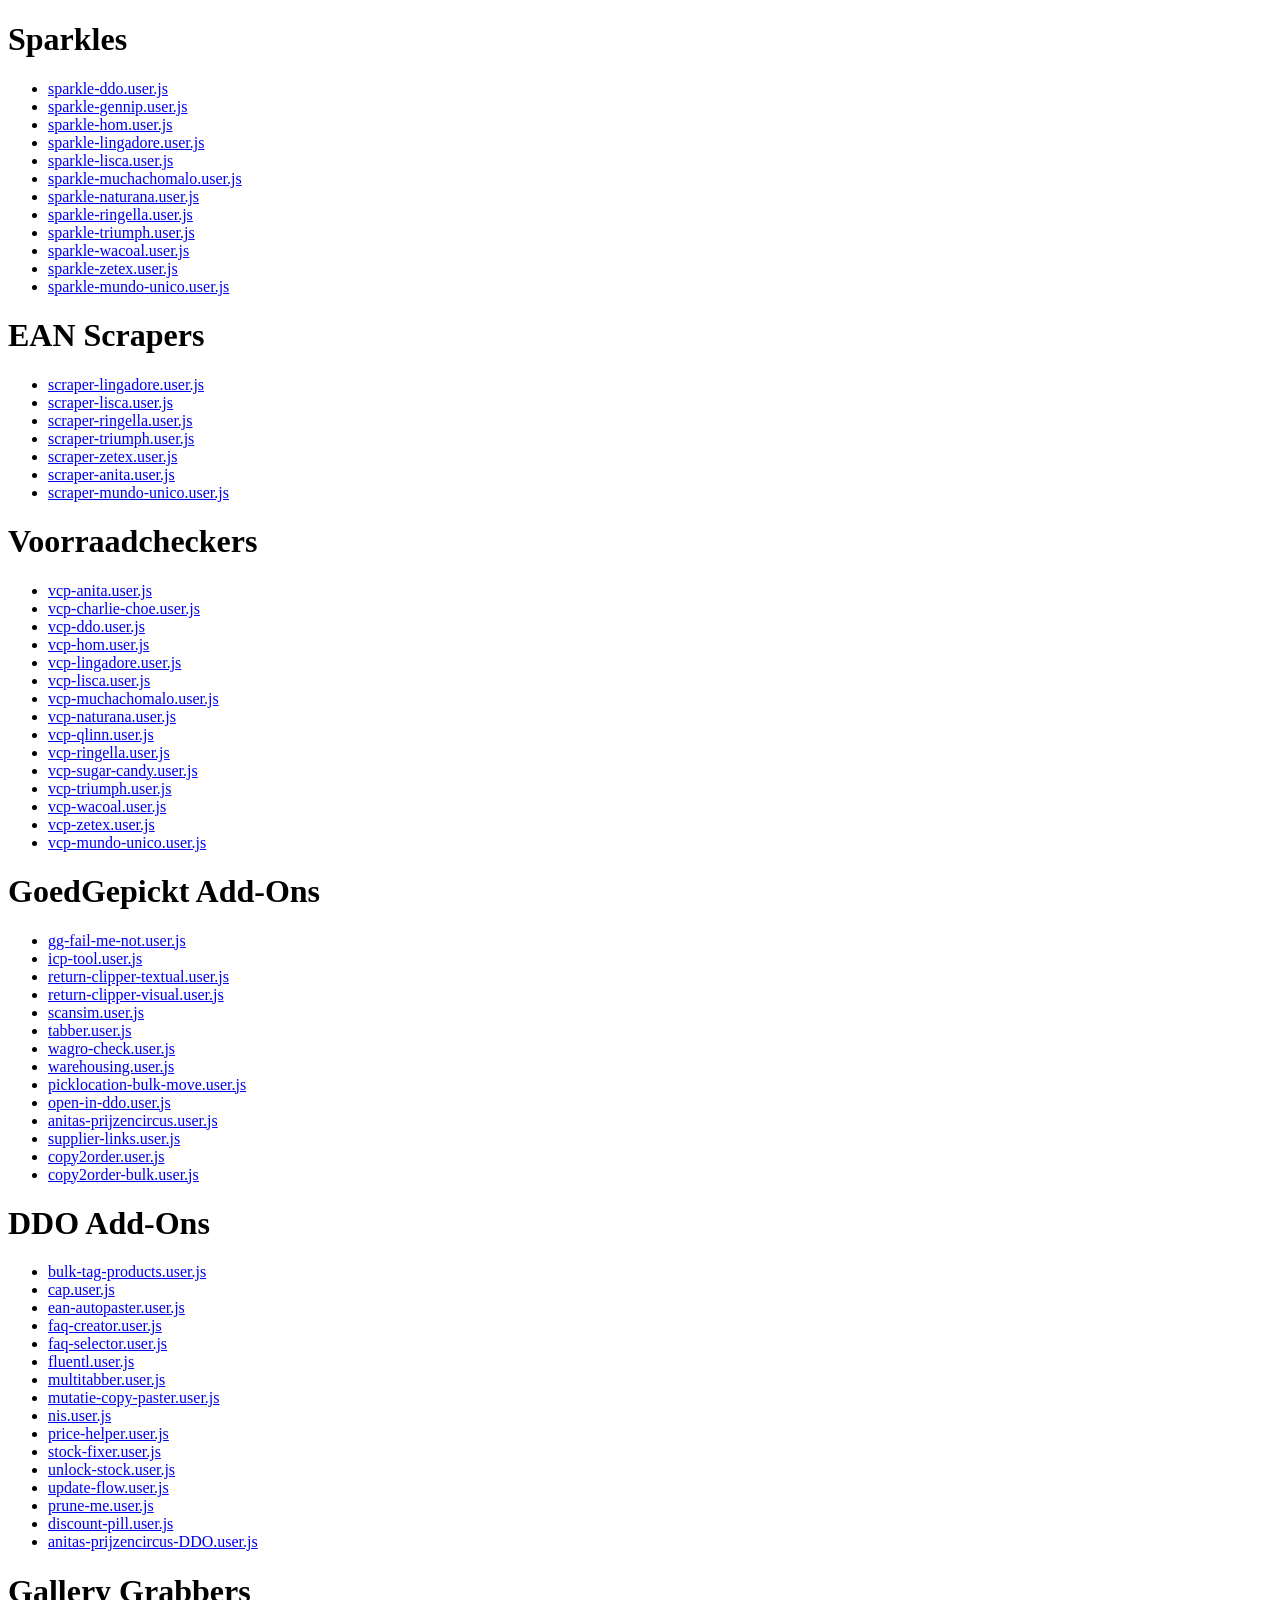
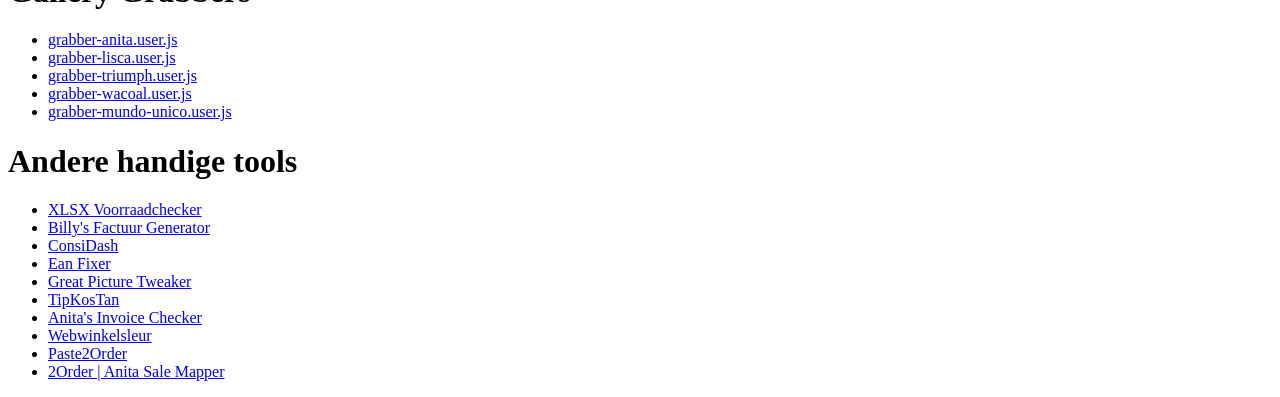
==== index.html @ 5fe6bc41 "Update index.html" ====
<!DOCTYPE html>
<html lang="nl">
<head>
  <meta charset="UTF-8">
  <title>Maak het werk makkelijker</title>
</head>
<body>
  
<style>
  .userscripts { list-style: none; padding-left: 0; }
  .userscripts li { margin: .6rem 0; }
  .userscripts a { font-weight: 600; }
  .userscripts .desc { display:block; color:#555; margin-top: .15rem; }
</style>
<H1>Sparkles</H1>
<ul>
  <li>
    <a href="https://raw.githubusercontent.com/CPVB86/tempermonkey/main/sparkle/sparkle-ddo.user.js">
      sparkle-ddo.user.js
    </a>
  </li>
  <li>
    <a href="https://raw.githubusercontent.com/CPVB86/tempermonkey/main/sparkle/sparkle-gennip.user.js">
      sparkle-gennip.user.js
    </a>
  </li>
  <li>
    <a href="https://raw.githubusercontent.com/CPVB86/tempermonkey/main/sparkle/sparkle-hom.user.js">
      sparkle-hom.user.js
    </a>
  </li>
  <li>
    <a href="https://raw.githubusercontent.com/CPVB86/tempermonkey/main/sparkle/sparkle-lingadore.user.js">
      sparkle-lingadore.user.js
    </a>
  </li>
  <li>
    <a href="https://raw.githubusercontent.com/CPVB86/tempermonkey/main/sparkle/sparkle-lisca.user.js">
      sparkle-lisca.user.js
    </a>
  </li>
  <li>
    <a href="https://raw.githubusercontent.com/CPVB86/tempermonkey/main/sparkle/sparkle-muchachomalo.user.js">
      sparkle-muchachomalo.user.js
    </a>
  </li>
  <li>
    <a href="https://raw.githubusercontent.com/CPVB86/tempermonkey/main/sparkle/sparkle-naturana.user.js">
      sparkle-naturana.user.js
    </a>
  </li>
  <li>
    <a href="https://raw.githubusercontent.com/CPVB86/tempermonkey/main/sparkle/sparkle-ringella.user.js">
      sparkle-ringella.user.js
    </a>
  </li>
  <li>
    <a href="https://raw.githubusercontent.com/CPVB86/tempermonkey/main/sparkle/sparkle-triumph.user.js">
      sparkle-triumph.user.js
    </a>
  </li>
  <li>
    <a href="https://raw.githubusercontent.com/CPVB86/tempermonkey/main/sparkle/sparkle-wacoal.user.js">
      sparkle-wacoal.user.js
    </a>
  </li>
  <li>
    <a href="https://raw.githubusercontent.com/CPVB86/tempermonkey/main/sparkle/sparkle-zetex.user.js">
      sparkle-zetex.user.js
    </a>
  </li>  
  <li>
    <a href="https://raw.githubusercontent.com/CPVB86/tempermonkey/main/sparkle/sparkle-mundo-unico.user.js">
      sparkle-mundo-unico.user.js
    </a>
  </li>
</ul>
  <h1>EAN Scrapers</h1>
<ul>
  <li>
    <a href="https://raw.githubusercontent.com/CPVB86/tempermonkey/main/scraper/scraper-lingadore.user.js">
      scraper-lingadore.user.js
    </a>
  </li>
  <li>
    <a href="https://raw.githubusercontent.com/CPVB86/tempermonkey/main/scraper/scraper-lisca.user.js">
      scraper-lisca.user.js
    </a>
  </li>
  <li>
    <a href="https://raw.githubusercontent.com/CPVB86/tempermonkey/main/scraper/scraper-ringella.user.js">
      scraper-ringella.user.js
    </a>
  </li>
  <li>
    <a href="https://raw.githubusercontent.com/CPVB86/tempermonkey/main/scraper/scraper-triumph.user.js">
      scraper-triumph.user.js
    </a>
  </li>
  <li>
    <a href="https://raw.githubusercontent.com/CPVB86/tempermonkey/main/scraper/scraper-zetex.user.js">
      scraper-zetex.user.js
    </a>
  </li>
  <li>
    <a href="https://raw.githubusercontent.com/CPVB86/tempermonkey/main/scraper/scraper-anita.user.js">
      scraper-anita.user.js
    </a>
  </li>  
  <li>
    <a href="https://raw.githubusercontent.com/CPVB86/tempermonkey/main/scraper/scraper-mundo-unico.user.js">
      scraper-mundo-unico.user.js
    </a>
  </li>
</ul>


  
<H1>Voorraadcheckers</H1>
  <ul>
  <li>
    <a href="https://raw.githubusercontent.com/CPVB86/tempermonkey/main/VCP/vcp-anita.user.js">
      vcp-anita.user.js
    </a>
  </li>
  <li>
    <a href="https://raw.githubusercontent.com/CPVB86/tempermonkey/main/VCP/vcp-charlie-choe.user.js">
      vcp-charlie-choe.user.js
    </a>
  </li>
  <li>
    <a href="https://raw.githubusercontent.com/CPVB86/tempermonkey/main/VCP/vcp-ddo.user.js">
      vcp-ddo.user.js
    </a>
  </li>
  <li>
    <a href="https://raw.githubusercontent.com/CPVB86/tempermonkey/main/VCP/vcp-hom.user.js">
      vcp-hom.user.js
    </a>
  </li>
  <li>
    <a href="https://raw.githubusercontent.com/CPVB86/tempermonkey/main/VCP/vcp-lingadore.user.js">
      vcp-lingadore.user.js
    </a>
  </li>
  <li>
    <a href="https://raw.githubusercontent.com/CPVB86/tempermonkey/main/VCP/vcp-lisca.user.js">
      vcp-lisca.user.js
    </a>
  </li>
  <li>
    <a href="https://raw.githubusercontent.com/CPVB86/tempermonkey/main/VCP/vcp-muchachomalo.user.js">
      vcp-muchachomalo.user.js
    </a>
  </li>
  <li>
    <a href="https://raw.githubusercontent.com/CPVB86/tempermonkey/main/VCP/vcp-naturana.user.js">
      vcp-naturana.user.js
    </a>
  </li>
  <li>
    <a href="https://raw.githubusercontent.com/CPVB86/tempermonkey/main/VCP/vcp-qlinn.user.js">
      vcp-qlinn.user.js
    </a>
  </li>
  <li>
    <a href="https://raw.githubusercontent.com/CPVB86/tempermonkey/main/VCP/vcp-ringella.user.js">
      vcp-ringella.user.js
    </a>
  </li>
  <li>
    <a href="https://raw.githubusercontent.com/CPVB86/tempermonkey/main/VCP/vcp-sugar-candy.user.js">
      vcp-sugar-candy.user.js
    </a>
  </li>
  <li>
    <a href="https://raw.githubusercontent.com/CPVB86/tempermonkey/main/VCP/vcp-triumph.user.js">
      vcp-triumph.user.js
    </a>
  </li>
  <li>
    <a href="https://raw.githubusercontent.com/CPVB86/tempermonkey/main/VCP/vcp-wacoal.user.js">
      vcp-wacoal.user.js
    </a>
  </li>
  <li>
    <a href="https://raw.githubusercontent.com/CPVB86/tempermonkey/main/VCP/vcp-zetex.user.js">
      vcp-zetex.user.js
    </a>
  </li>
  <li>
    <a href="https://raw.githubusercontent.com/CPVB86/tempermonkey/main/VCP/vcp-mundo-unico.user.js">
      vcp-mundo-unico.user.js
    </a>
  </li>
</ul>


  
<H1>GoedGepickt Add-Ons</H1>
  <ul>
  <li>
    <a href="https://raw.githubusercontent.com/CPVB86/tempermonkey/main/GG/fail-me-not.user.js">
      gg-fail-me-not.user.js
    </a>
  </li>
  <li>
    <a href="https://raw.githubusercontent.com/CPVB86/tempermonkey/main/GG/icp-tool.user.js">
      icp-tool.user.js
    </a>
  </li>
  <li>
    <a href="https://raw.githubusercontent.com/CPVB86/tempermonkey/main/GG/return-clipper-textual.user.js">
      return-clipper-textual.user.js
    </a>
  </li>
  <li>
    <a href="https://raw.githubusercontent.com/CPVB86/tempermonkey/main/GG/return-clipper-visual.user.js">
      return-clipper-visual.user.js
    </a>
  </li>
  <li>
    <a href="https://raw.githubusercontent.com/CPVB86/tempermonkey/main/GG/scansim.user.js">
      scansim.user.js
    </a>
  </li>
  <li>
    <a href="https://raw.githubusercontent.com/CPVB86/tempermonkey/main/GG/tabber.user.js">
      tabber.user.js
    </a>
  </li>
  <li>
    <a href="https://raw.githubusercontent.com/CPVB86/tempermonkey/main/GG/wagro-check.user.js">
      wagro-check.user.js
    </a>
  </li>
  <li>
    <a href="https://raw.githubusercontent.com/CPVB86/tempermonkey/main/GG/warehousing.user.js">
      warehousing.user.js
    </a>
  </li>    
  <li>
    <a href="https://raw.githubusercontent.com/CPVB86/tempermonkey/main/GG/picklocation-bulk-move.user.js">
      picklocation-bulk-move.user.js
    </a>
  </li> 
  <li>
    <a href="https://raw.githubusercontent.com/CPVB86/tempermonkey/main/GG/open-in-ddo.user.js">
      open-in-ddo.user.js
    </a>
  </li>
  <li>
    <a href="https://raw.githubusercontent.com/CPVB86/tempermonkey/main/GG/anitas-prijzencircus.user.js">
      anitas-prijzencircus.user.js
    </a>
  </li>
  <li>
    <a href="https://raw.githubusercontent.com/CPVB86/tempermonkey/main/GG/supplier-links.user.js">
      supplier-links.user.js
    </a>
  </li>
    
  <li>
    <a href="https://raw.githubusercontent.com/CPVB86/tempermonkey/main/GG/copy2order.user.js">
      copy2order.user.js
    </a>
  </li>
    
  <li>
    <a href="https://raw.githubusercontent.com/CPVB86/tempermonkey/main/GG/copy2order-bulk.user.js">
      copy2order-bulk.user.js
    </a>
  </li>
</ul>


  
<H1>DDO Add-Ons</H1>
<ul>
  <li>
    <a href="https://raw.githubusercontent.com/CPVB86/tempermonkey/main/DDO/bulk-tag-products.user.js">
      bulk-tag-products.user.js
    </a>
  </li>
  <li>
    <a href="https://raw.githubusercontent.com/CPVB86/tempermonkey/main/DDO/cap.user.js">
      cap.user.js
    </a>
  </li>
  <li>
    <a href="https://raw.githubusercontent.com/CPVB86/tempermonkey/main/DDO/ean-autopaster.user.js">
      ean-autopaster.user.js
    </a>
  </li>
  <li>
    <a href="https://raw.githubusercontent.com/CPVB86/tempermonkey/main/DDO/faq-creator.user.js">
      faq-creator.user.js
    </a>
  </li>
  <li>
    <a href="https://raw.githubusercontent.com/CPVB86/tempermonkey/main/DDO/faq-selector.user.js">
      faq-selector.user.js
    </a>
  </li>
  <li>
    <a href="https://raw.githubusercontent.com/CPVB86/tempermonkey/main/DDO/fluentl.user.js">
      fluentl.user.js
    </a>
  </li>
  <li>
    <a href="https://raw.githubusercontent.com/CPVB86/tempermonkey/main/DDO/multitabber.user.js">
      multitabber.user.js
    </a>
  </li>
  <li>
    <a href="https://raw.githubusercontent.com/CPVB86/tempermonkey/main/DDO/mutatie-copy-paster.user.js">
      mutatie-copy-paster.user.js
    </a>
  </li>
  <li>
    <a href="https://raw.githubusercontent.com/CPVB86/tempermonkey/main/DDO/nis.user.js">
      nis.user.js
    </a>
  </li>
  <li>
    <a href="https://raw.githubusercontent.com/CPVB86/tempermonkey/main/DDO/price-helper.user.js">
      price-helper.user.js
    </a>
  </li>
  <li>
    <a href="https://raw.githubusercontent.com/CPVB86/tempermonkey/main/DDO/stock-fixer.user.js">
      stock-fixer.user.js
    </a>
  </li>
  <li>
    <a href="https://raw.githubusercontent.com/CPVB86/tempermonkey/main/DDO/unlock-stock.user.js">
      unlock-stock.user.js
    </a>
  </li>
  <li>
    <a href="https://raw.githubusercontent.com/CPVB86/tempermonkey/main/DDO/update-flow.user.js">
      update-flow.user.js
    </a>
  </li>
  
  <li>
    <a href="https://raw.githubusercontent.com/CPVB86/tempermonkey/main/DDO/prune-me.user.js">
      prune-me.user.js
    </a>
  </li>

  <li>
    <a href="https://raw.githubusercontent.com/CPVB86/tempermonkey/main/DDO/discount-pill.user.js">
      discount-pill.user.js
    </a>
  </li>
  
  <li>
    <a href="https://raw.githubusercontent.com/CPVB86/tempermonkey/main/DDO/anitas-prijzencircus-DDO.user.js">
      anitas-prijzencircus-DDO.user.js
    </a>
  </li>
</ul>


  
<H1>Gallery Grabbers</H1>
  <ul>
  <li>
    <a href="https://raw.githubusercontent.com/CPVB86/tempermonkey/main/gallery-grabber/grabber-anita.user.js">
      grabber-anita.user.js
    </a>
  </li>
  <li>
    <a href="https://raw.githubusercontent.com/CPVB86/tempermonkey/main/gallery-grabber/grabber-lisca.user.js">
      grabber-lisca.user.js
    </a>
  </li>
  <li>
    <a href="https://raw.githubusercontent.com/CPVB86/tempermonkey/main/gallery-grabber/grabber-triumph.user.js">
      grabber-triumph.user.js
    </a>
  </li>
  <li>
    <a href="https://raw.githubusercontent.com/CPVB86/tempermonkey/main/gallery-grabber/grabber-wacoal.user.js">
      grabber-wacoal.user.js
    </a>
  </li>
  <li>
    <a href="https://raw.githubusercontent.com/CPVB86/tempermonkey/main/gallery-grabber/grabber-mundo-unico.user.js">
      grabber-mundo-unico.user.js
    </a>
  </li>
</ul>


  
  <h1>Andere handige tools</h1>
  <ul>
    <li><a href="https://lingerieoutlet.nl/tools/stock/Voorraadchecker%20Proxy.htm">XLSX Voorraadchecker</a></li>
    <li><a href="https://lingerieoutlet.nl/tools/stock/billy.html">Billy's Factuur Generator</a></li>
    <li><a href="https://lingerieoutlet.nl/tools/stock/considash/index.html">ConsiDash</a></li>
    <li><a href="https://lingerieoutlet.nl/tools/Ean%20Fixer.html">Ean Fixer</a></li>
    <li><a href="https://lingerieoutlet.nl/tools/Great%20Picture%20Tweaker.html">Great Picture Tweaker</a></li>
    <li><a href="https://lingerieoutlet.nl/tools/tipkostan.html">TipKosTan</a></li>
    <li><a href="https://lingerieoutlet.nl/tools/AIC.html">Anita's Invoice Checker</a></li>   
    <li><a href="https://lingerieoutlet.nl/tools/webwinkelsleur.html">Webwinkelsleur</a></li>
    <li><a href="https://lingerieoutlet.nl/tools/2order/paste2order.html">Paste2Order</a></li>    
    <li><a href="https://raw.githubusercontent.com/CPVB86/tempermonkey/main/hosted/2order/anita-sale-mapper.user.js">2Order | Anita Sale Mapper</a></li>
  </ul>
</body>
</html>
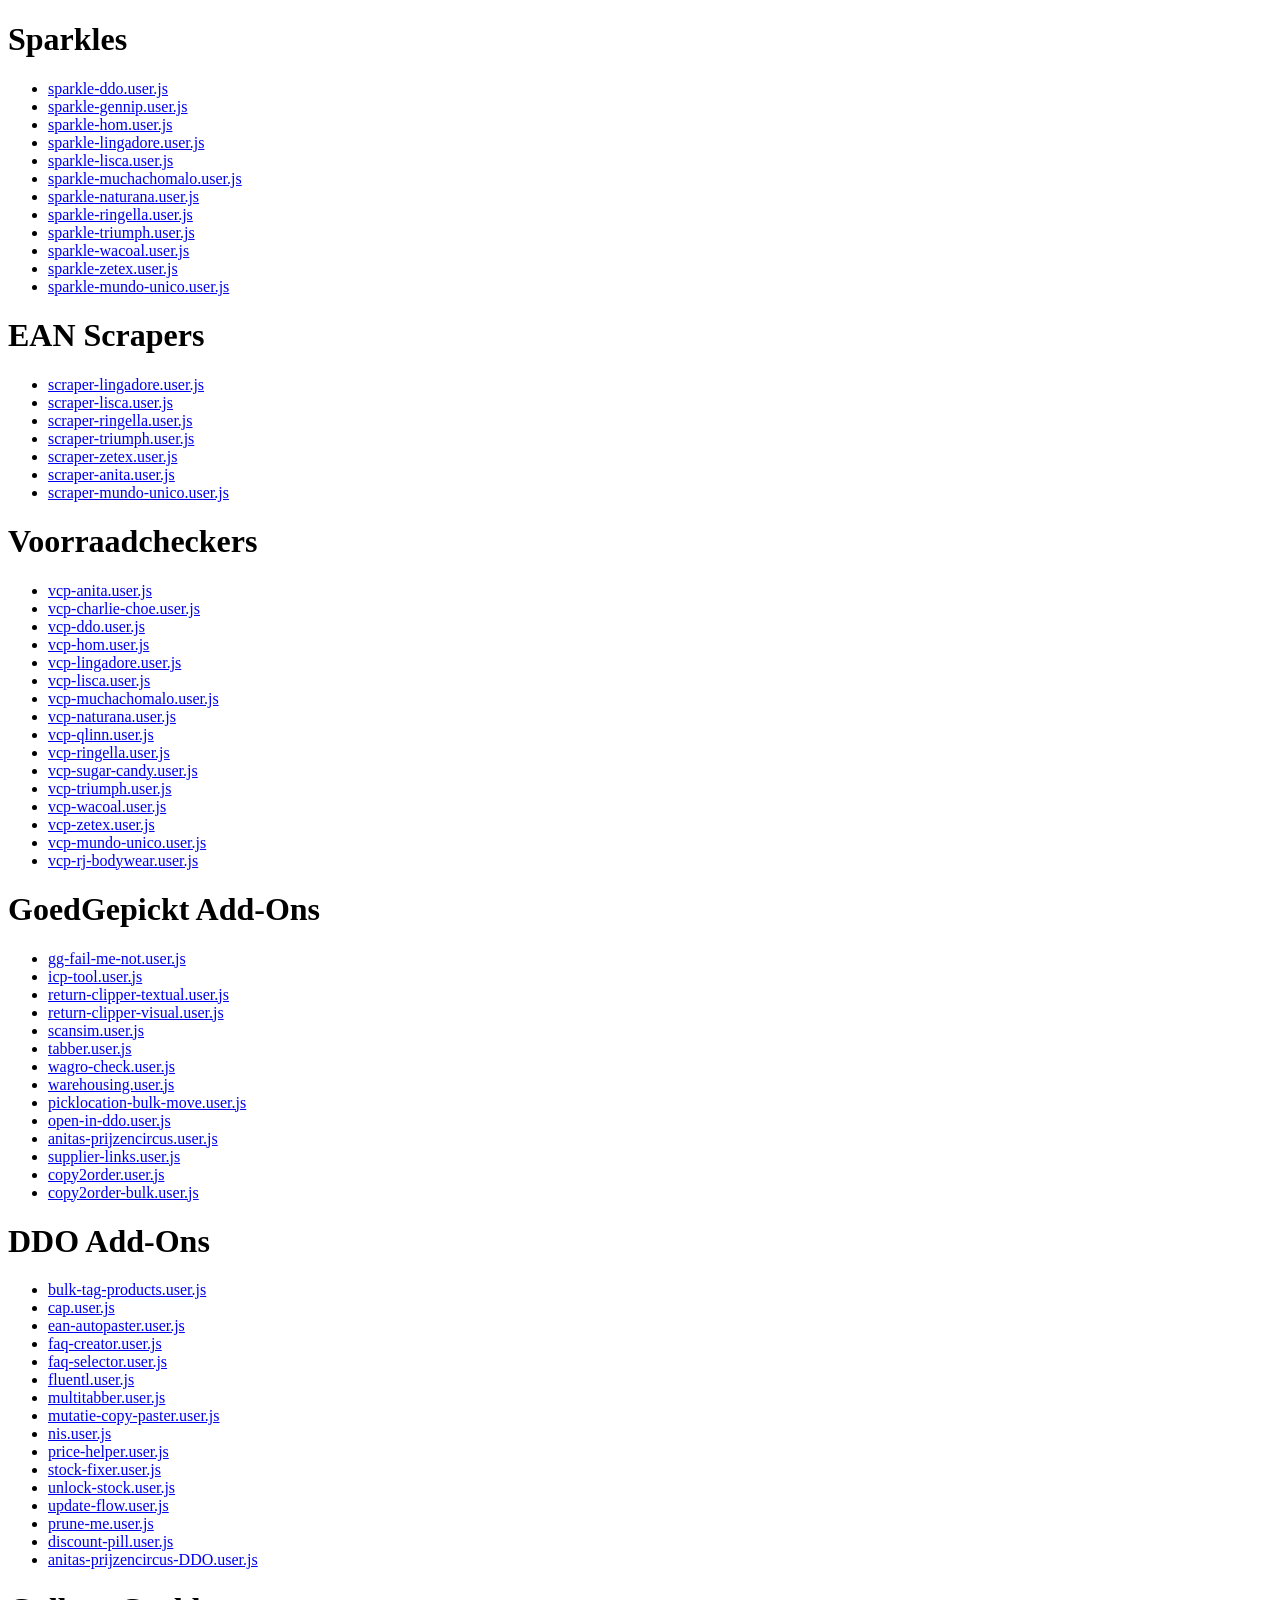
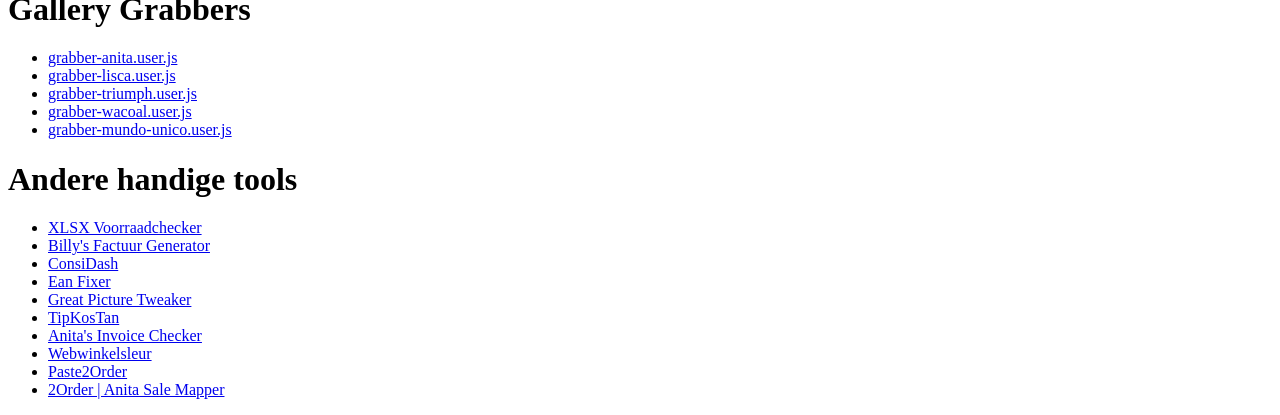
==== commit 11e30dc4: "Update index.html" ====
--- a/index.html
+++ b/index.html
@@ -191,6 +191,11 @@
   <li>
     <a href="https://raw.githubusercontent.com/CPVB86/tempermonkey/main/VCP/vcp-mundo-unico.user.js">
       vcp-mundo-unico.user.js
+    </a>
+  </li>
+  <li>
+    <a href="https://raw.githubusercontent.com/CPVB86/tempermonkey/main/VCP/vcp-rj-bodywear.user.js">
+      vcp-rj-bodywear.user.js
     </a>
   </li>
 </ul>
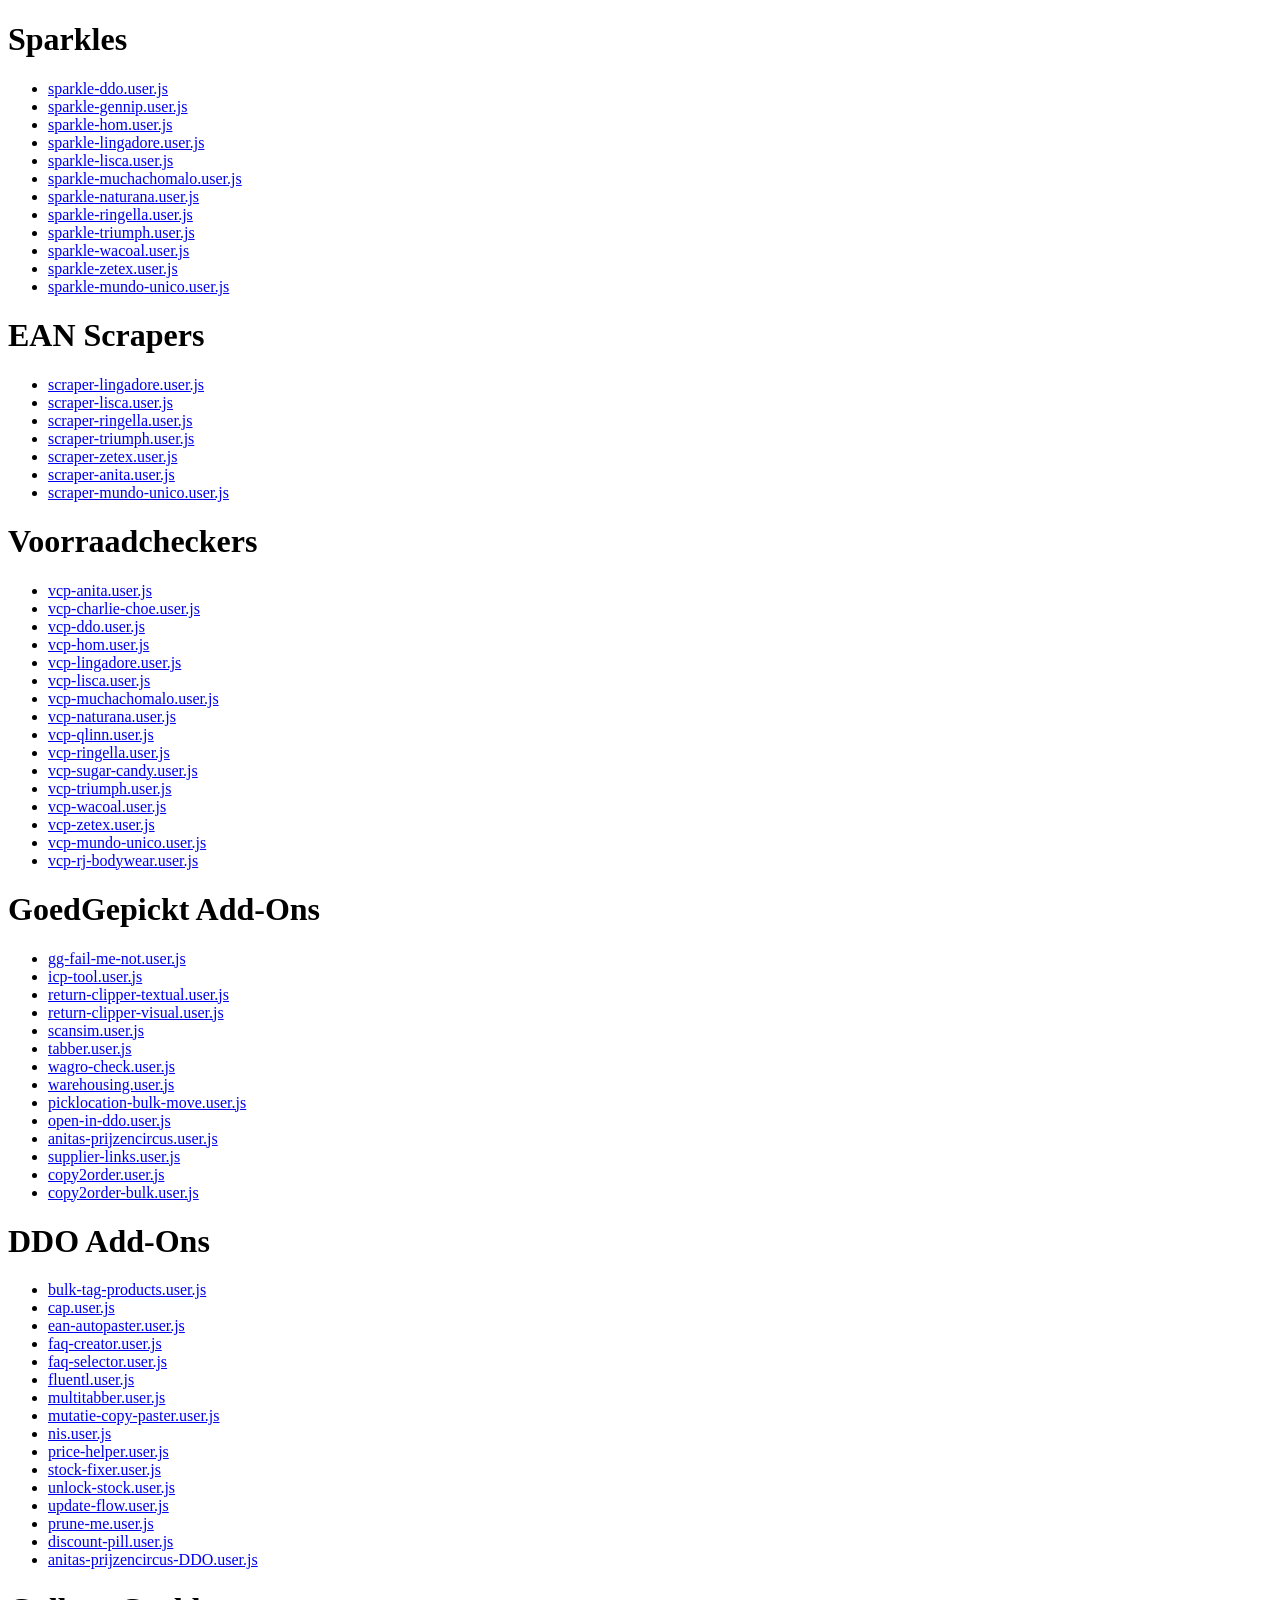
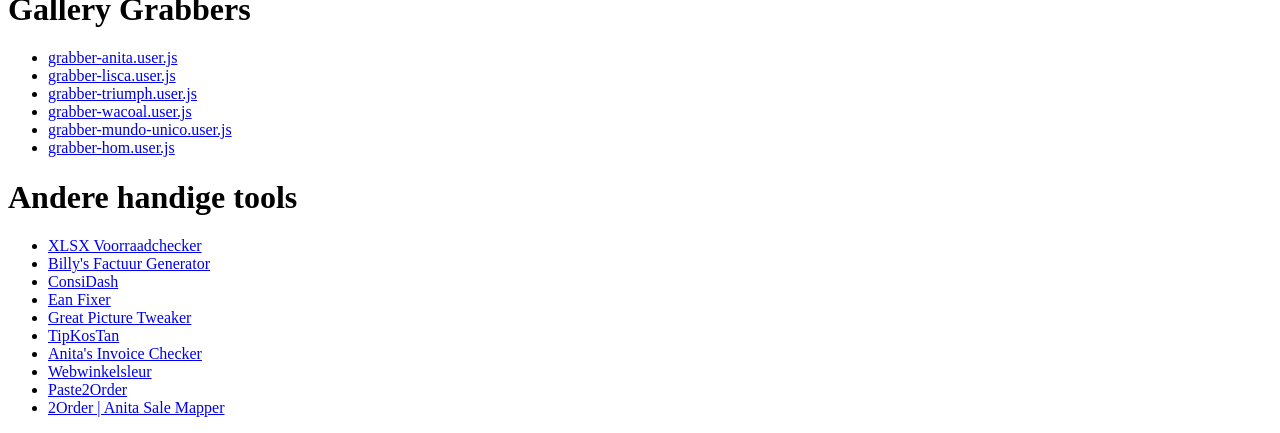
==== commit 4ae89500: "Update index.html" ====
--- a/index.html
+++ b/index.html
@@ -394,6 +394,12 @@
   <li>
     <a href="https://raw.githubusercontent.com/CPVB86/tempermonkey/main/gallery-grabber/grabber-mundo-unico.user.js">
       grabber-mundo-unico.user.js
+    </a>
+  </li>
+    
+  <li>
+    <a href="https://raw.githubusercontent.com/CPVB86/tempermonkey/main/gallery-grabber/grabber-hom.user.js">
+      grabber-hom.user.js
     </a>
   </li>
 </ul>
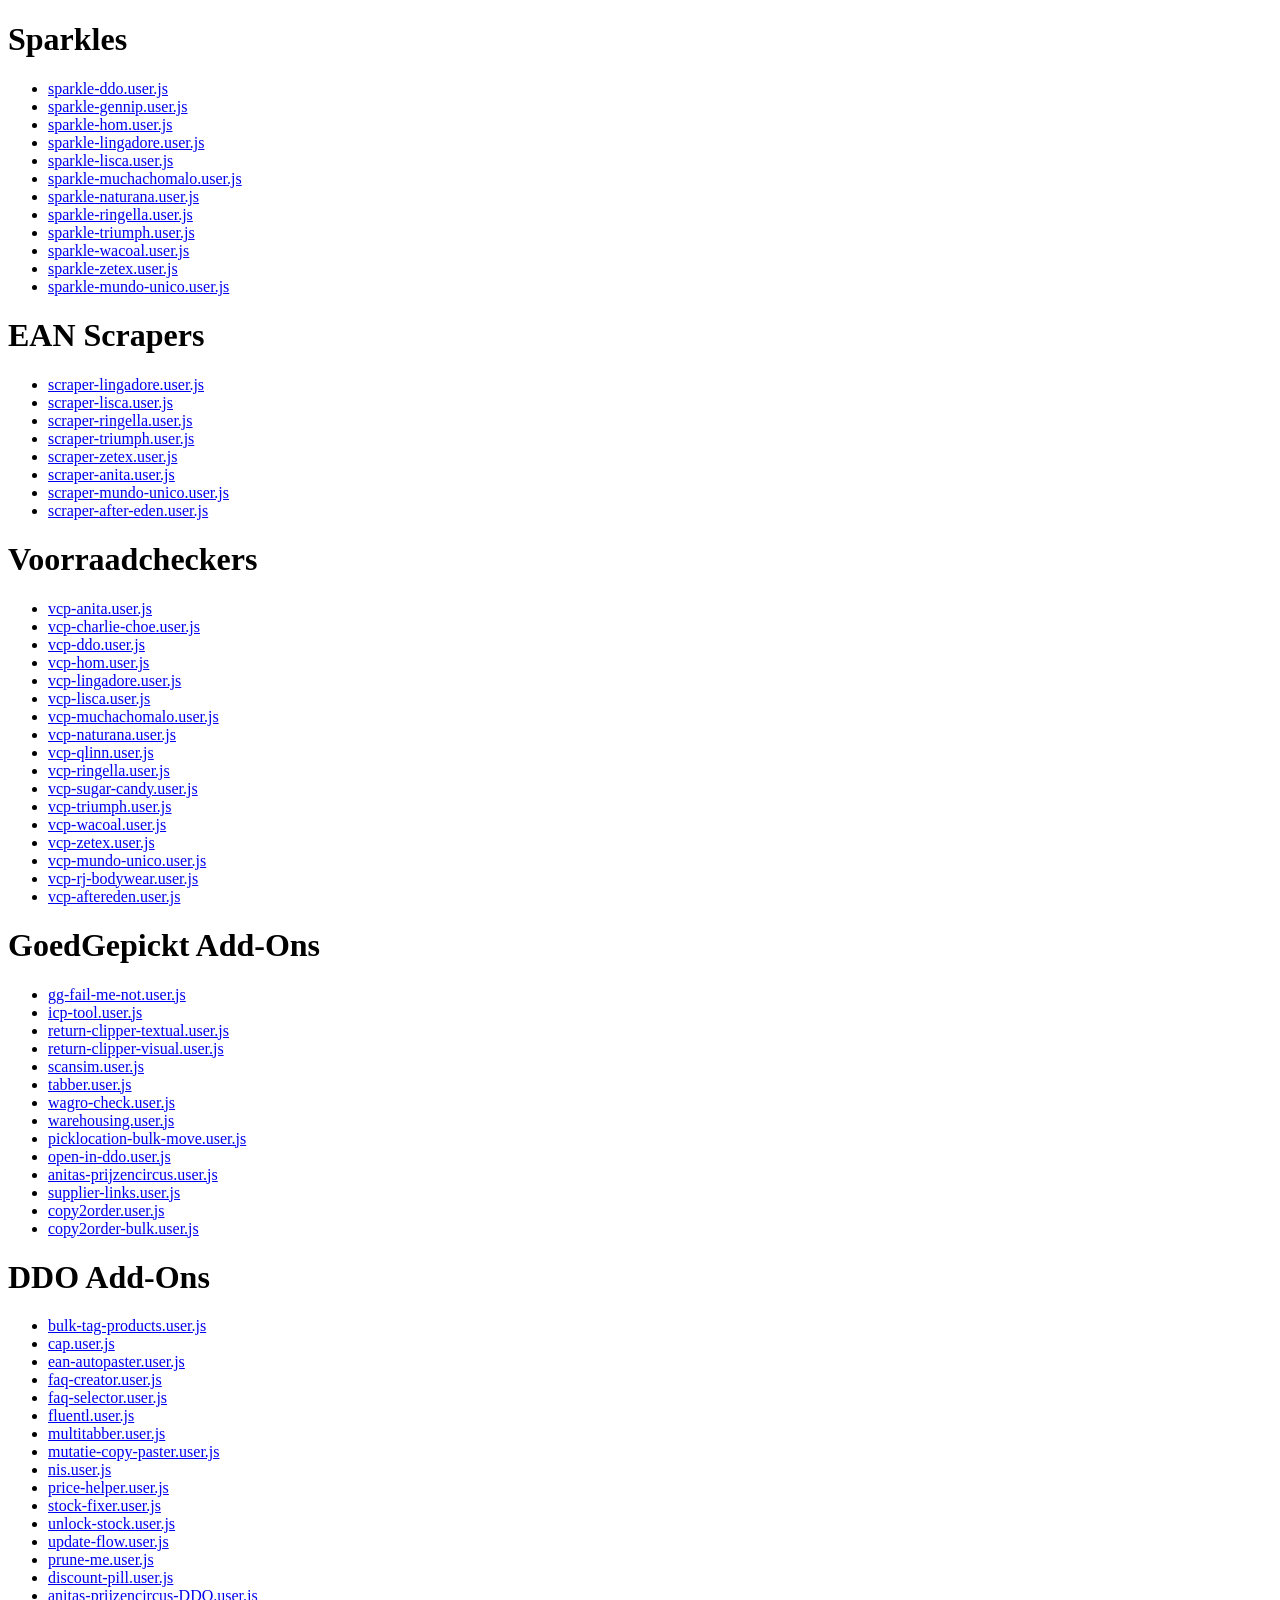
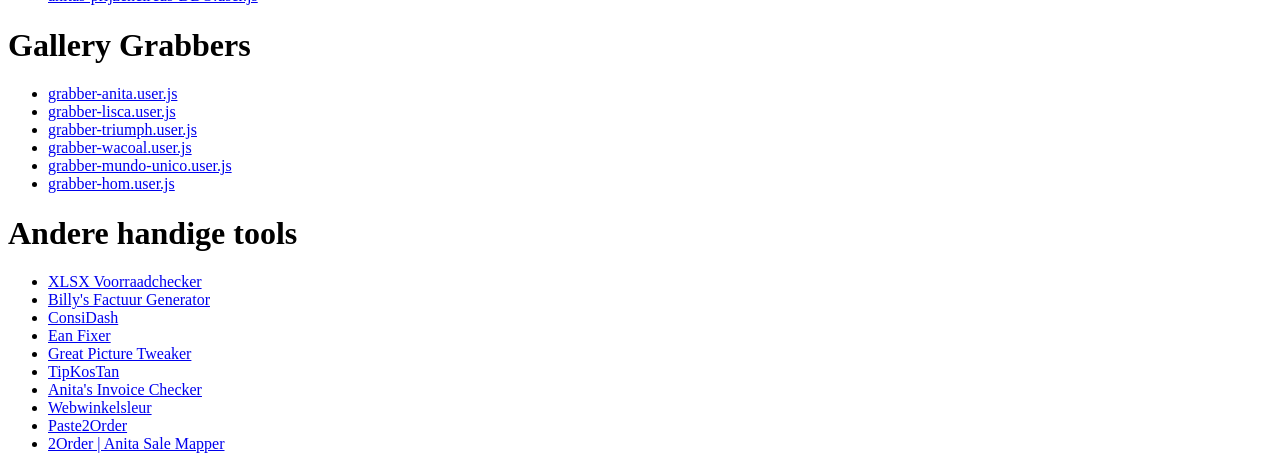
==== commit 1f9eab3b: "Update index.html" ====
--- a/index.html
+++ b/index.html
@@ -112,6 +112,11 @@
       scraper-mundo-unico.user.js
     </a>
   </li>
+  <li>
+    <a href="https://raw.githubusercontent.com/CPVB86/tempermonkey/main/scraper/scraper-after-eden.user.js">
+      scraper-after-eden.user.js
+    </a>
+  </li>
 </ul>
 
 
@@ -196,6 +201,11 @@
   <li>
     <a href="https://raw.githubusercontent.com/CPVB86/tempermonkey/main/VCP/vcp-rj-bodywear.user.js">
       vcp-rj-bodywear.user.js
+    </a>
+  </li>
+  <li>
+    <a href="https://raw.githubusercontent.com/CPVB86/tempermonkey/main/VCP/vcp-aftereden.user.js">
+      vcp-aftereden.user.js
     </a>
   </li>
 </ul>
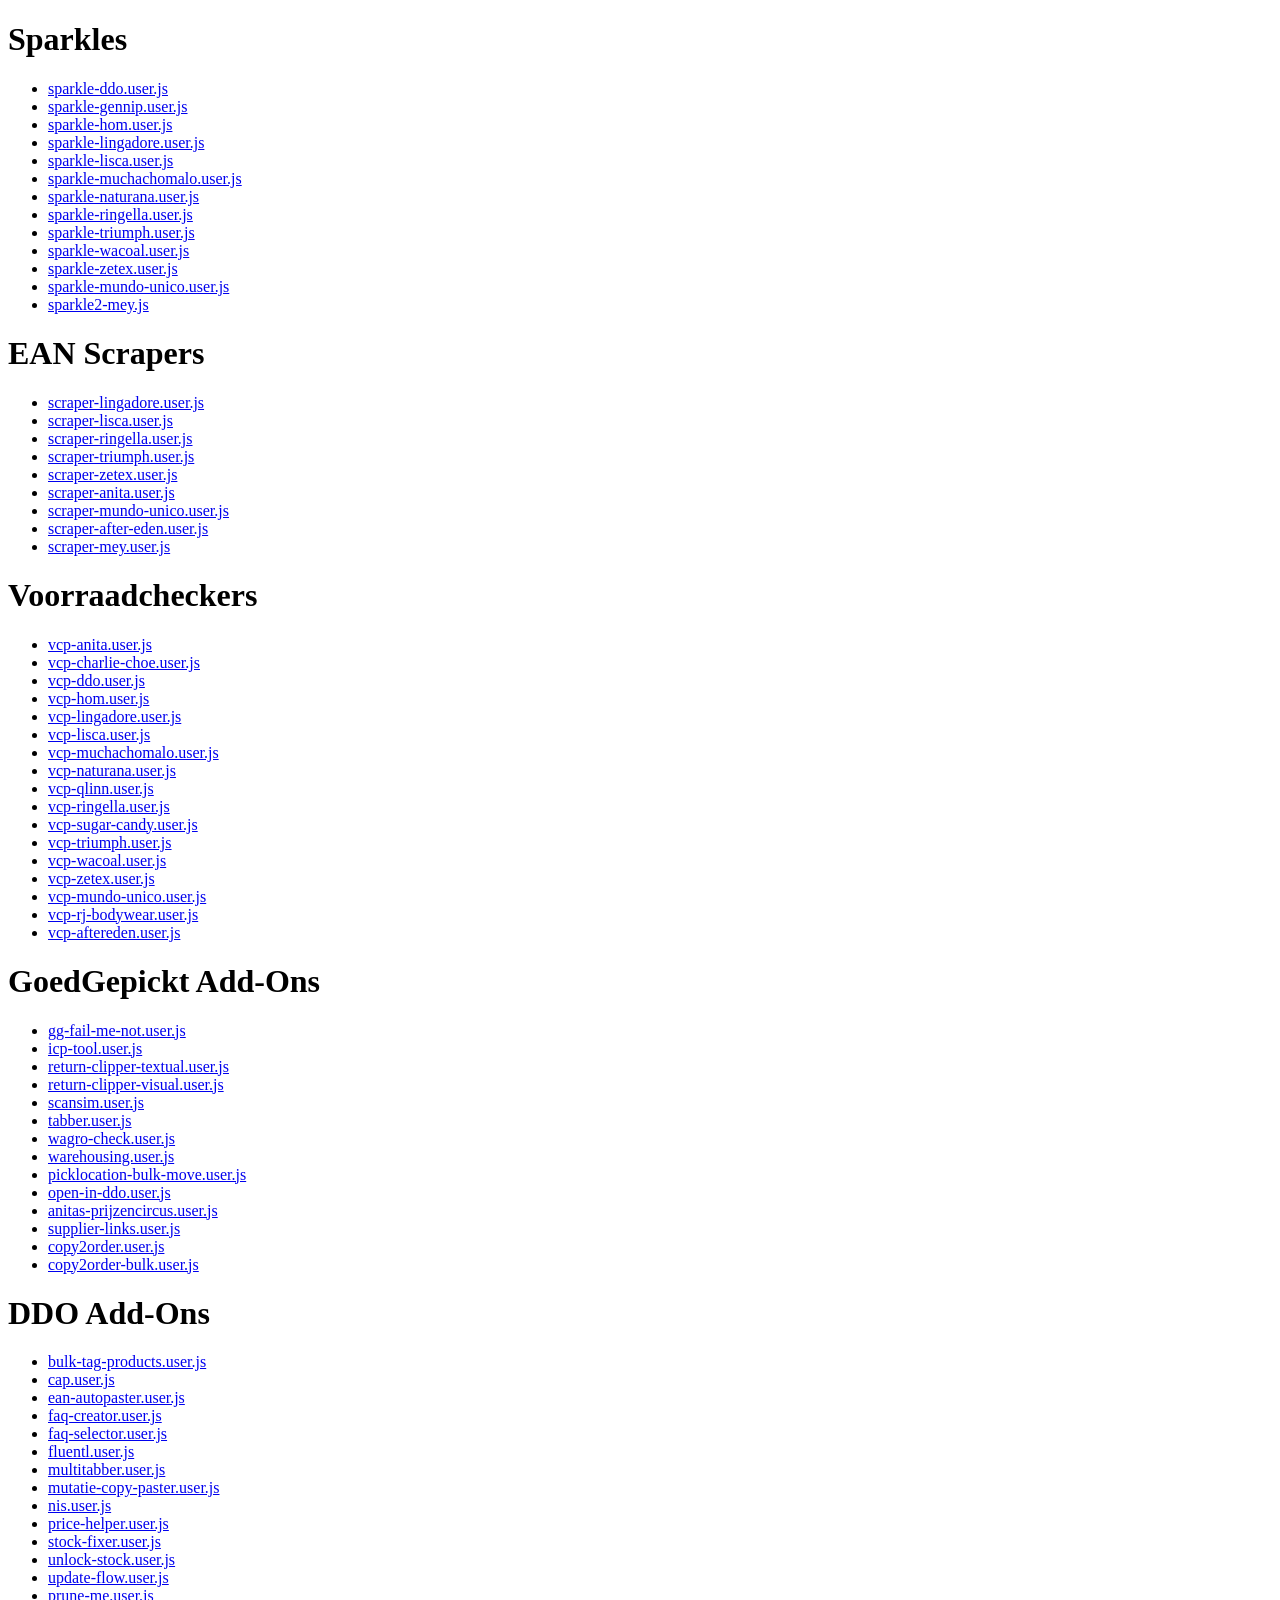
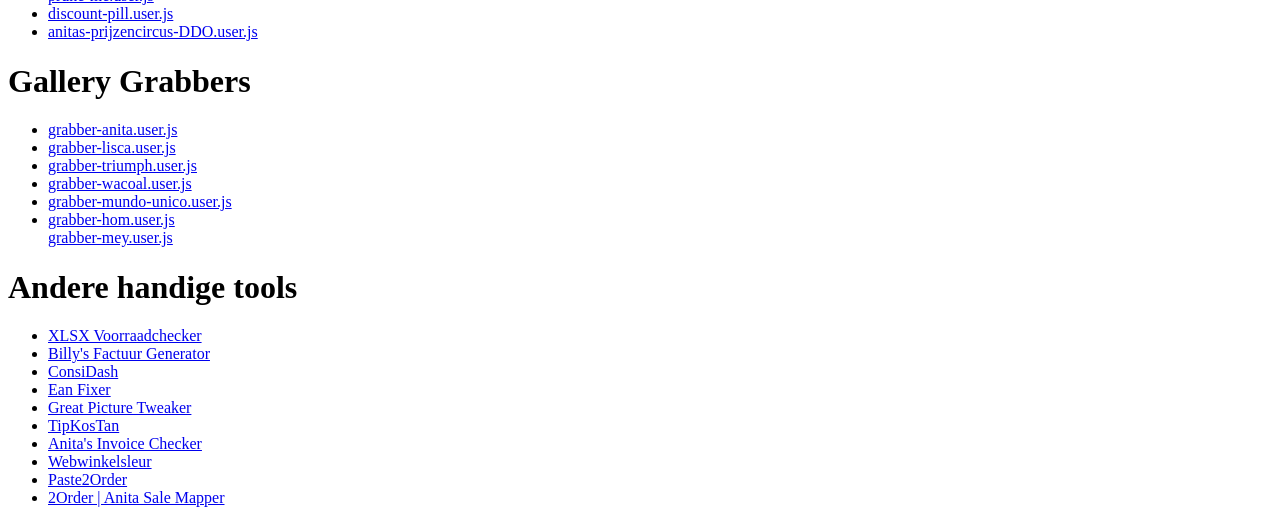
==== commit b5cebfc0: "Update index.html" ====
--- a/index.html
+++ b/index.html
@@ -74,6 +74,12 @@
       sparkle-mundo-unico.user.js
     </a>
   </li>
+  
+  <li>
+    <a href="https://raw.githubusercontent.com/CPVB86/tempermonkey/main/sparkle2/sparkle2-mey.js">
+      sparkle2-mey.js
+    </a>
+  </li>
 </ul>
   <h1>EAN Scrapers</h1>
 <ul>
@@ -117,6 +123,11 @@
       scraper-after-eden.user.js
     </a>
   </li>
+  <li>
+    <a href="https://raw.githubusercontent.com/CPVB86/tempermonkey/main/scraper/scraper-mey.user.js">
+      scraper-mey.user.js
+    </a>
+  </li>
 </ul>
 
 
@@ -410,6 +421,11 @@
   <li>
     <a href="https://raw.githubusercontent.com/CPVB86/tempermonkey/main/gallery-grabber/grabber-hom.user.js">
       grabber-hom.user.js
+    </a>
+  </li>
+    
+    <a href="https://raw.githubusercontent.com/CPVB86/tempermonkey/main/gallery-grabber/grabber-mey.user.js">
+      grabber-mey.user.js
     </a>
   </li>
 </ul>
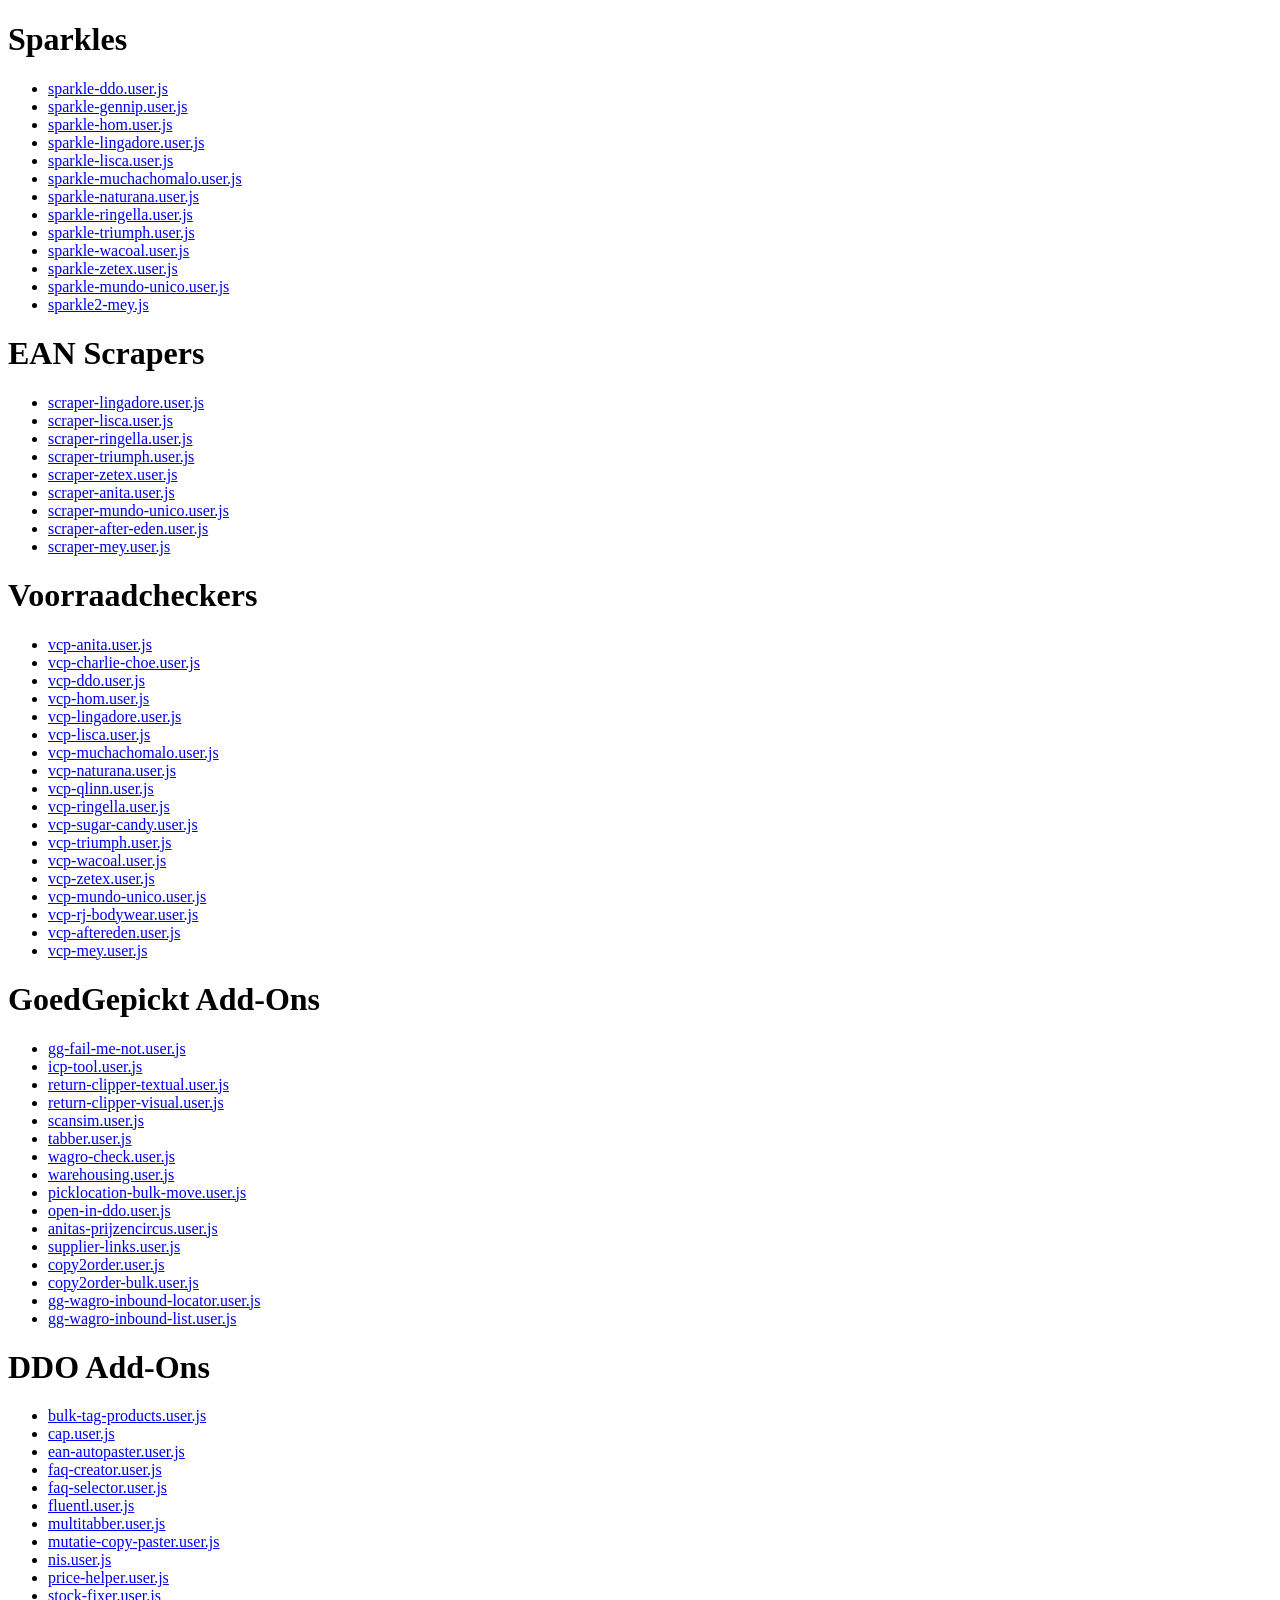
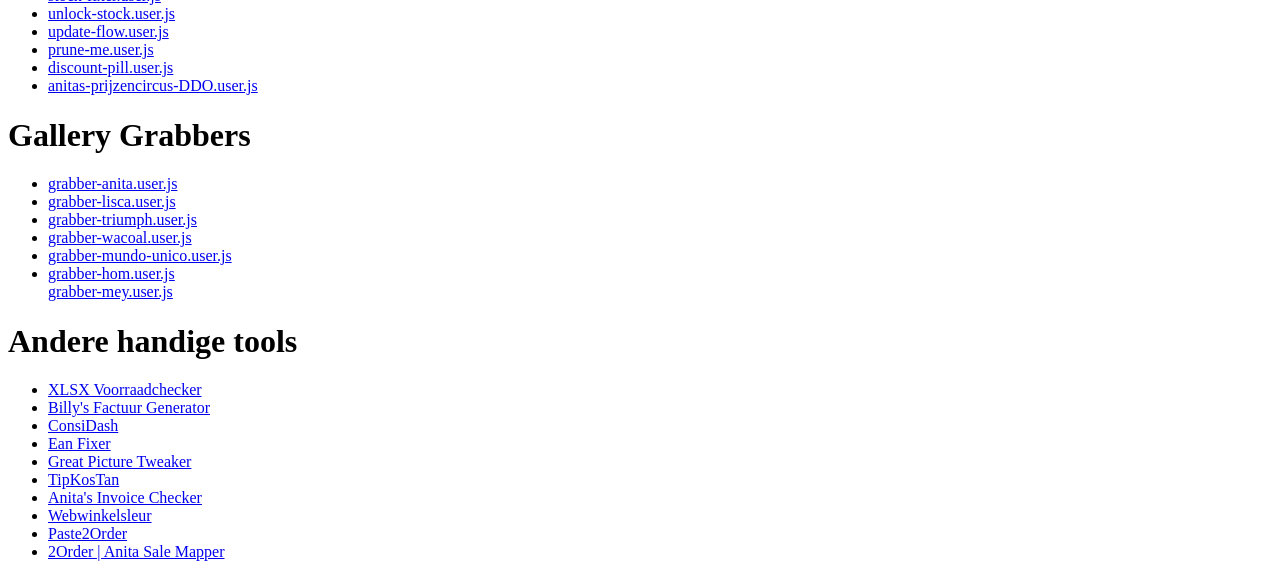
==== commit 225680b3: "Update index.html" ====
--- a/index.html
+++ b/index.html
@@ -219,6 +219,11 @@
       vcp-aftereden.user.js
     </a>
   </li>
+  <li>
+    <a href="https://raw.githubusercontent.com/CPVB86/tempermonkey/main/VCP/vcp-mey.user.js">
+      vcp-mey.user.js
+    </a>
+  </li>
 </ul>
 
 
@@ -295,6 +300,16 @@
   <li>
     <a href="https://raw.githubusercontent.com/CPVB86/tempermonkey/main/GG/copy2order-bulk.user.js">
       copy2order-bulk.user.js
+    </a>
+  </li>
+  <li>
+    <a href="https://raw.githubusercontent.com/CPVB86/tempermonkey/main/GG/gg-wagro-inbound-locator.user.js">
+      gg-wagro-inbound-locator.user.js
+    </a>
+  </li>
+  <li>
+    <a href="https://raw.githubusercontent.com/CPVB86/tempermonkey/main/GG/gg-wagro-inbound-list.user.js">
+      gg-wagro-inbound-list.user.js
     </a>
   </li>
 </ul>
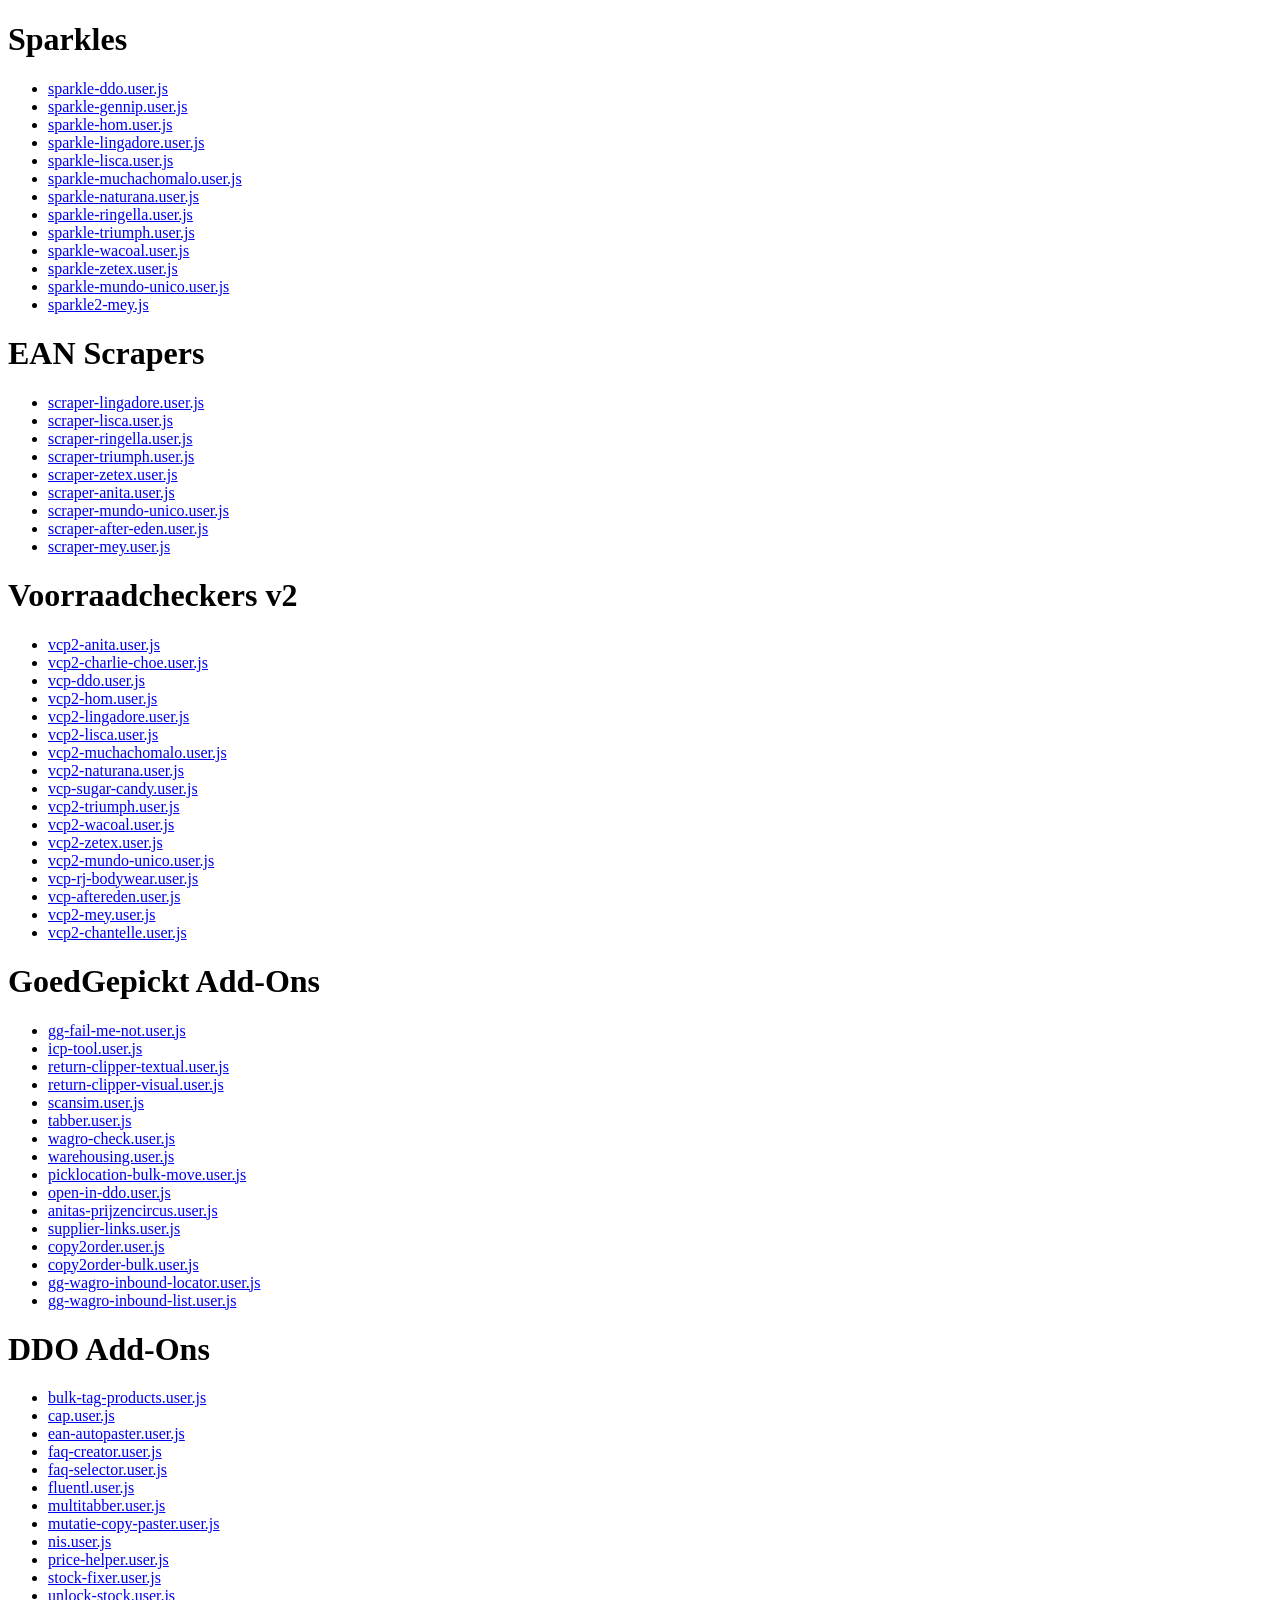
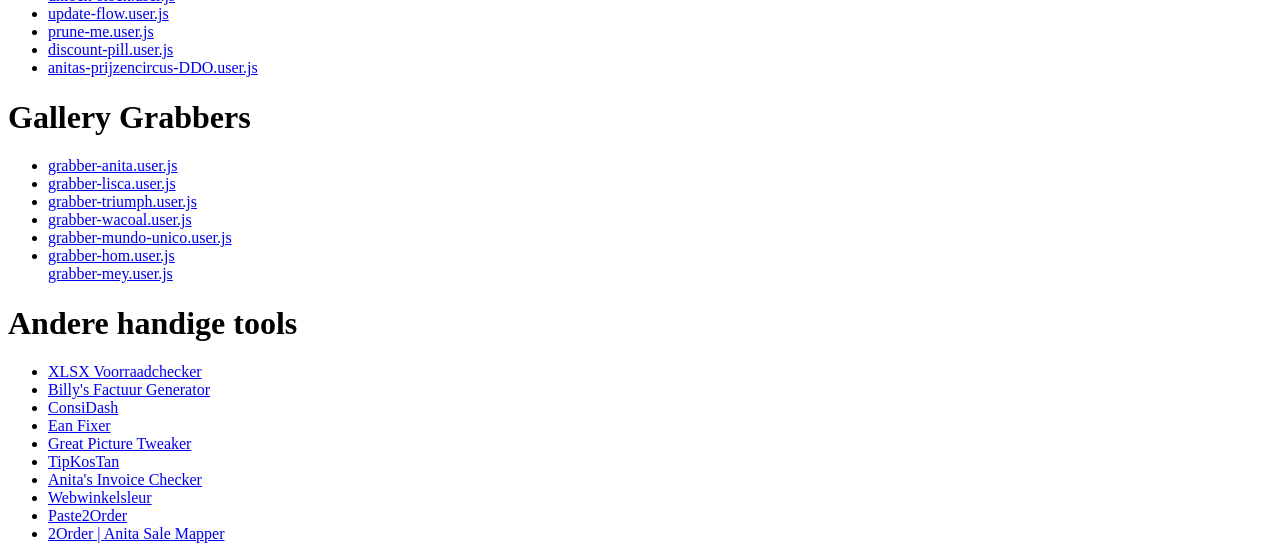
==== commit f6d3bf66: "Update index.html" ====
--- a/index.html
+++ b/index.html
@@ -132,16 +132,16 @@
 
 
   
-<H1>Voorraadcheckers</H1>
+<H1>Voorraadcheckers v2</H1>
   <ul>
   <li>
-    <a href="https://raw.githubusercontent.com/CPVB86/tempermonkey/main/VCP/vcp-anita.user.js">
-      vcp-anita.user.js
-    </a>
-  </li>
-  <li>
-    <a href="https://raw.githubusercontent.com/CPVB86/tempermonkey/main/VCP/vcp-charlie-choe.user.js">
-      vcp-charlie-choe.user.js
+    <a href="https://raw.githubusercontent.com/CPVB86/tempermonkey/main/VCP2/vcp2-anita.user.js">
+      vcp2-anita.user.js
+    </a>
+  </li>
+  <li>
+    <a href="https://raw.githubusercontent.com/CPVB86/tempermonkey/main/VCP2/vcp2-charlie-choe.user.js">
+      vcp2-charlie-choe.user.js
     </a>
   </li>
   <li>
@@ -150,38 +150,28 @@
     </a>
   </li>
   <li>
-    <a href="https://raw.githubusercontent.com/CPVB86/tempermonkey/main/VCP/vcp-hom.user.js">
-      vcp-hom.user.js
-    </a>
-  </li>
-  <li>
-    <a href="https://raw.githubusercontent.com/CPVB86/tempermonkey/main/VCP/vcp-lingadore.user.js">
-      vcp-lingadore.user.js
-    </a>
-  </li>
-  <li>
-    <a href="https://raw.githubusercontent.com/CPVB86/tempermonkey/main/VCP/vcp-lisca.user.js">
-      vcp-lisca.user.js
-    </a>
-  </li>
-  <li>
-    <a href="https://raw.githubusercontent.com/CPVB86/tempermonkey/main/VCP/vcp-muchachomalo.user.js">
-      vcp-muchachomalo.user.js
-    </a>
-  </li>
-  <li>
-    <a href="https://raw.githubusercontent.com/CPVB86/tempermonkey/main/VCP/vcp-naturana.user.js">
-      vcp-naturana.user.js
-    </a>
-  </li>
-  <li>
-    <a href="https://raw.githubusercontent.com/CPVB86/tempermonkey/main/VCP/vcp-qlinn.user.js">
-      vcp-qlinn.user.js
-    </a>
-  </li>
-  <li>
-    <a href="https://raw.githubusercontent.com/CPVB86/tempermonkey/main/VCP/vcp-ringella.user.js">
-      vcp-ringella.user.js
+    <a href="https://raw.githubusercontent.com/CPVB86/tempermonkey/main/VCP2/vcp2-hom.user.js">
+      vcp2-hom.user.js
+    </a>
+  </li>
+  <li>
+    <a href="https://raw.githubusercontent.com/CPVB86/tempermonkey/main/VCP2/vcp2-lingadore.user.js">
+      vcp2-lingadore.user.js
+    </a>
+  </li>
+  <li>
+    <a href="https://raw.githubusercontent.com/CPVB86/tempermonkey/main/VCP2/vcp2-lisca.user.js">
+      vcp2-lisca.user.js
+    </a>
+  </li>
+  <li>
+    <a href="https://raw.githubusercontent.com/CPVB86/tempermonkey/main/VCP2/vcp2-muchachomalo.user.js">
+      vcp2-muchachomalo.user.js
+    </a>
+  </li>
+  <li>
+    <a href="https://raw.githubusercontent.com/CPVB86/tempermonkey/main/VCP2/vcp2-naturana.user.js">
+      vcp2-naturana.user.js
     </a>
   </li>
   <li>
@@ -190,38 +180,44 @@
     </a>
   </li>
   <li>
-    <a href="https://raw.githubusercontent.com/CPVB86/tempermonkey/main/VCP/vcp-triumph.user.js">
-      vcp-triumph.user.js
-    </a>
-  </li>
-  <li>
-    <a href="https://raw.githubusercontent.com/CPVB86/tempermonkey/main/VCP/vcp-wacoal.user.js">
-      vcp-wacoal.user.js
-    </a>
-  </li>
-  <li>
-    <a href="https://raw.githubusercontent.com/CPVB86/tempermonkey/main/VCP/vcp-zetex.user.js">
-      vcp-zetex.user.js
-    </a>
-  </li>
-  <li>
-    <a href="https://raw.githubusercontent.com/CPVB86/tempermonkey/main/VCP/vcp-mundo-unico.user.js">
-      vcp-mundo-unico.user.js
-    </a>
-  </li>
-  <li>
-    <a href="https://raw.githubusercontent.com/CPVB86/tempermonkey/main/VCP/vcp-rj-bodywear.user.js">
+    <a href="https://raw.githubusercontent.com/CPVB86/tempermonkey/main/VCP2/vcp2-triumph.user.js">
+      vcp2-triumph.user.js
+    </a>
+  </li>
+  <li>
+    <a href="https://raw.githubusercontent.com/CPVB86/tempermonkey/main/VCP2/vcp2-wacoal.user.js">
+      vcp2-wacoal.user.js
+    </a>
+  </li>
+  <li>
+    <a href="https://raw.githubusercontent.com/CPVB86/tempermonkey/main/VCP2/vcp2-zetex.user.js">
+      vcp2-zetex.user.js
+    </a>
+  </li>
+  <li>
+    <a href="https://raw.githubusercontent.com/CPVB86/tempermonkey/main/VCP2/vcp2-mundo-unico.user.js">
+      vcp2-mundo-unico.user.js
+    </a>
+  </li>
+  <li>
+    <a href="https://raw.githubusercontent.com/CPVB86/tempermonkey/main/VCP2/vcp2-rj-bodywear.user.js">
       vcp-rj-bodywear.user.js
     </a>
   </li>
   <li>
-    <a href="https://raw.githubusercontent.com/CPVB86/tempermonkey/main/VCP/vcp-aftereden.user.js">
+    <a href="https://raw.githubusercontent.com/CPVB86/tempermonkey/main/VCP2/vcp2-aftereden.user.js">
       vcp-aftereden.user.js
     </a>
   </li>
   <li>
-    <a href="https://raw.githubusercontent.com/CPVB86/tempermonkey/main/VCP/vcp-mey.user.js">
-      vcp-mey.user.js
+    <a href="https://raw.githubusercontent.com/CPVB86/tempermonkey/main/VCP2/vcp2-mey.user.js">
+      vcp2-mey.user.js
+    </a>
+  </li>
+    
+  <li>
+    <a href="https://raw.githubusercontent.com/CPVB86/tempermonkey/main/VCP2/vcp2-chantelle.user.js">
+      vcp2-chantelle.user.js
     </a>
   </li>
 </ul>
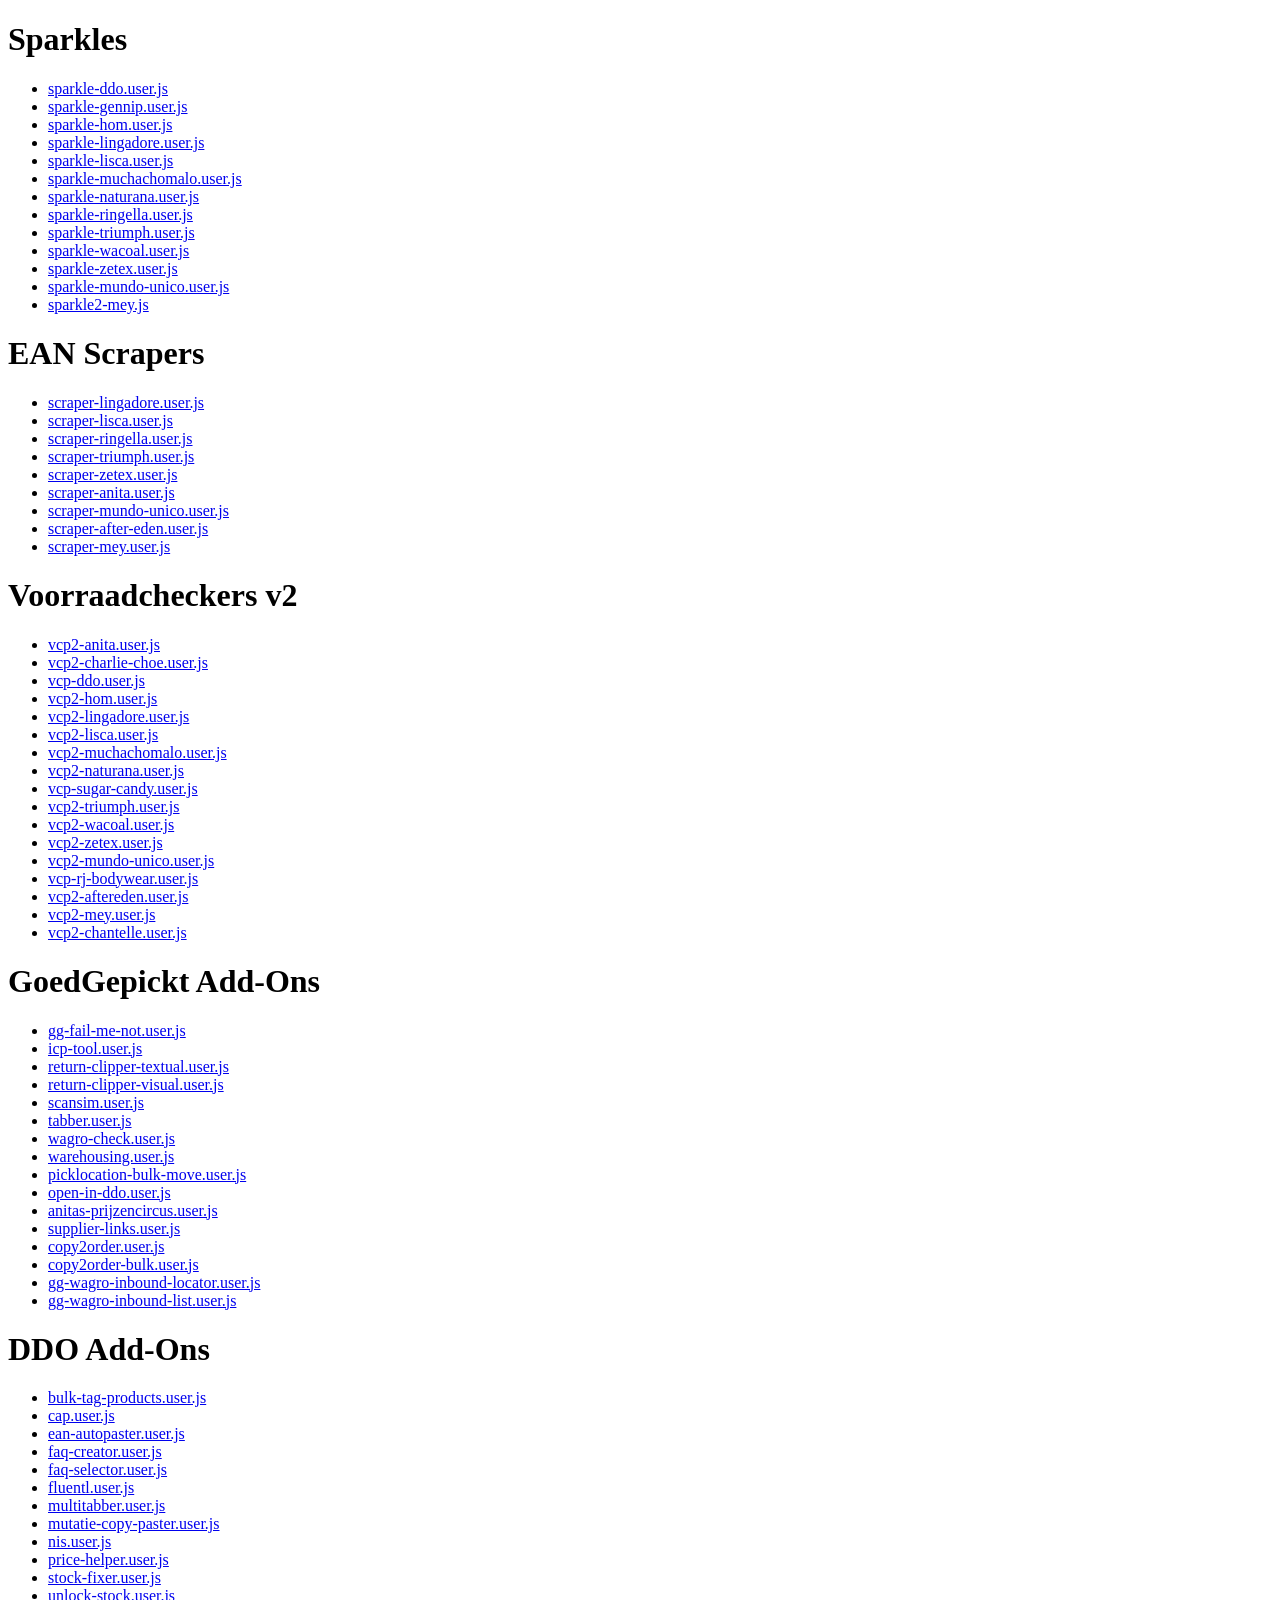
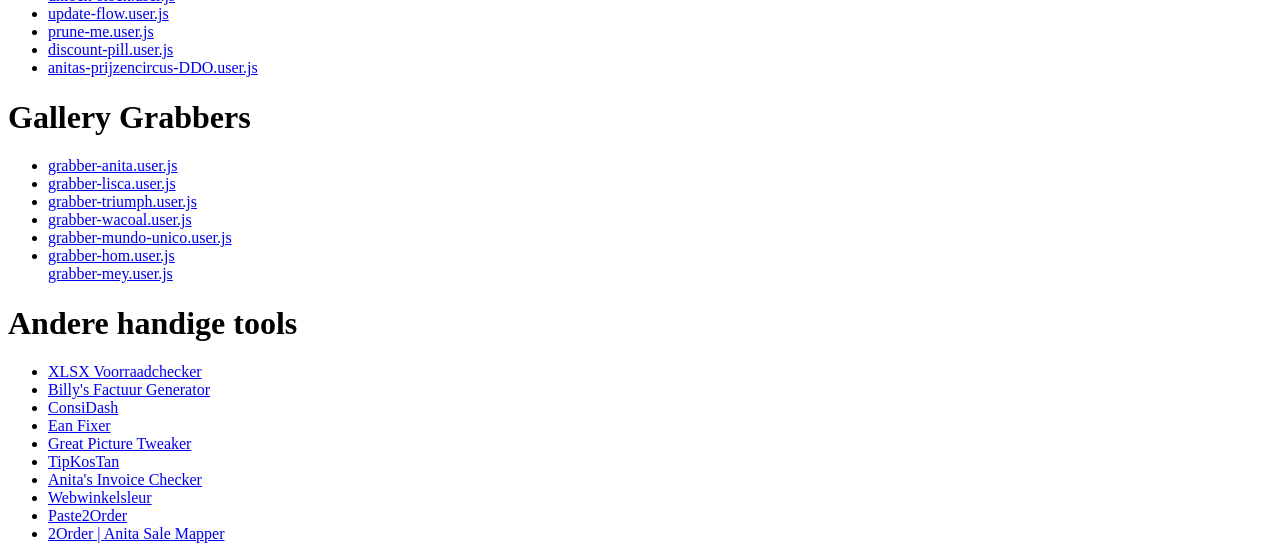
==== commit 0eb114a0: "Fix filename for vcp-aftereden.user.js to vcp2-aftereden.user.js" ====
--- a/index.html
+++ b/index.html
@@ -206,7 +206,7 @@
   </li>
   <li>
     <a href="https://raw.githubusercontent.com/CPVB86/tempermonkey/main/VCP2/vcp2-aftereden.user.js">
-      vcp-aftereden.user.js
+      vcp2-aftereden.user.js
     </a>
   </li>
   <li>
